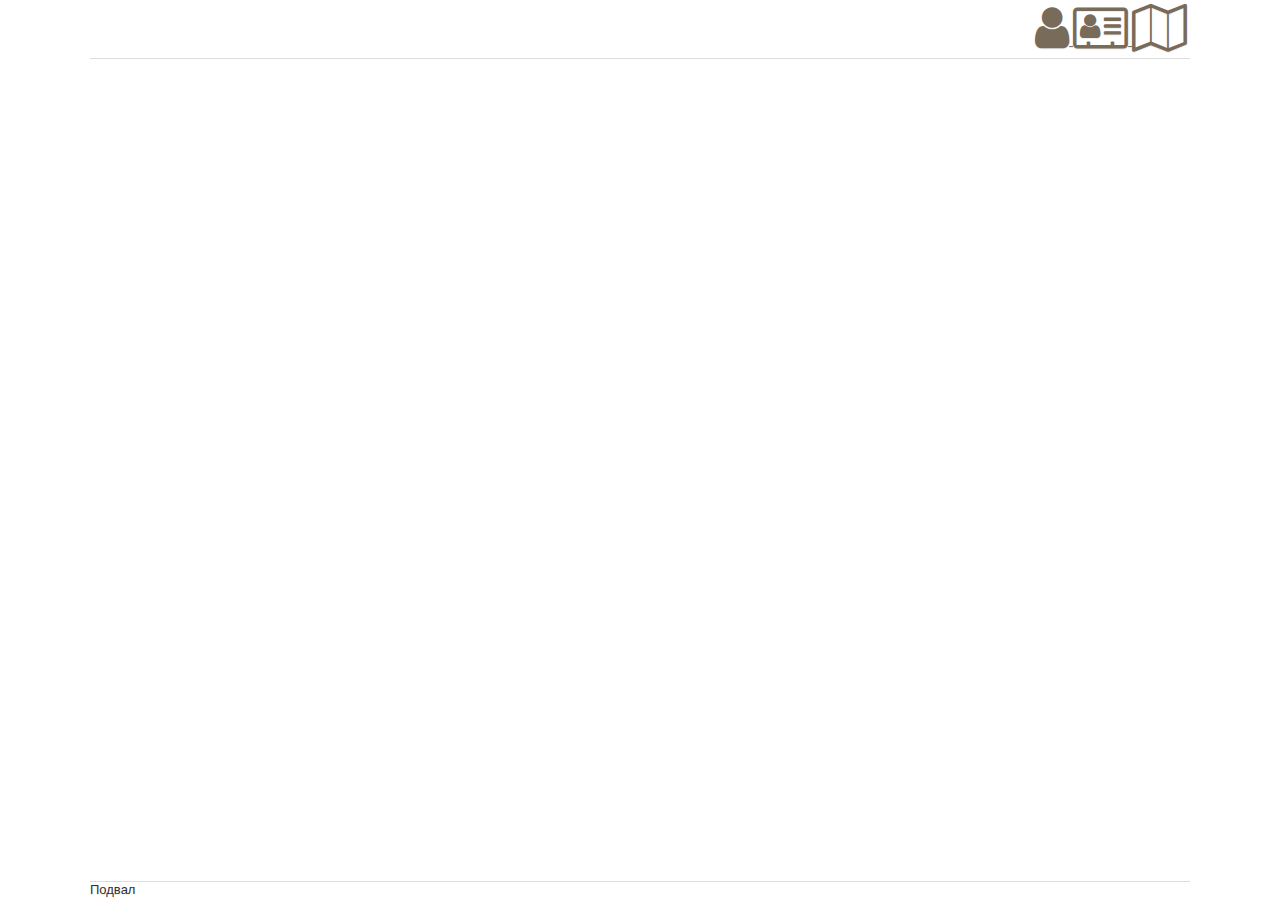
==== bitrix24/index.html @ 8a043b71 "reinit all" ====
<?xml version="1.0" encoding="utf-8"?>
<!DOCTYPE html>
<html>

<head>
    <title>CRM Agent21</title>
    <!--
    <script src="https://api.bitrix24.com/api/v1/"></script>
/-->
    <script src="https://api-maps.yandex.ru/2.1/?lang=ru_RU" type="text/javascript"></script>
    <link rel="stylesheet" href="/bitrix24/js/jquery/jquery.mobile-1.4.5.min.css" type="text/css" charset="utf-8" />
    <link rel="stylesheet" type="text/css" href="/bitrix24/js/dhtmlx/dhtmlx.css" />
    <link rel="stylesheet" href="/bitrix24/css/skins/terrace/dhtmlx.css" />
    <link rel="stylesheet" href="/bitrix24/font/fontawesome/css/font-awesome.min.css">
    <script language="Javascript" type="text/javascript" src="/bitrix24/js/jquery/jquery.min.js"></script>
    <script language="Javascript" type="text/javascript" src="/bitrix24/js/jquery/jquery.mobile-1.4.5.min.js"></script>
    <script language="Javascript" type="text/javascript" src="/bitrix24/js/jquery/inputmask/inputmask.js"></script>
    <script language="Javascript" type="text/javascript" src="/bitrix24/js/jquery/inputmask/jquery.inputmask.js"></script>
    <script src="/bitrix24/js/jquery/inputmask/inputmask.extensions.js"></script>
    <script src="/bitrix24/js/jquery/inputmask/inputmask.numeric.extensions.js"></script>
    <script src="/bitrix24/js/jquery/inputmask/inputmask.date.extensions.js"></script>
    <script src="/bitrix24/js/jquery/inputmask/inputmask.phone.extensions.js"></script>
    <script src="/bitrix24/js/jquery/inputmask/phone-codes/phone-ru.js"></script>


    <script src="/bitrix24/js/dhtmlx/dhtmlx.js"></script>
    <script src="/bitrix24/js/dhtmlx/dhtmlxgrid.js"></script>
    <script src="/bitrix24/js/smallspr.js"></script>
    <link rel="stylesheet" href="/bitrix24/css/main.css">
</head>

<body>
    <div data-role="page" id="page" class='page'>
        <div data-role='header' data-position="fixed">
            <table style='width:100%'>
                <tr>
                    <td style="white-space: nowrap;">
                    </td>
                    <td style='width:99%' class='mainMenu'>
                        <a href="#user">
                            <i class="fa fa-user fa6" aria-hidden="true" item="Пользователи"></i>
                        </a>
                        <a href="#info">
                            <i class="fa fa-address-card-o fa6" item="Персоны" aria-hidden="true"></i>
                        </a>
                        <a href="#object">
                            <i class="fa fa-map-o fa6" item="Обьекты" aria-hidden="true"></i>
                        </a>
                    </td>
                </tr>
            </table>
        </div>
        <div data-role='content' class="content" name="mainDivW" id="mainDivW">
        </div>
        <div data-role="footer" data-position="fixed">
            Подвал
        </div>
    </div>
    <script src="/bitrix24/js/dataLoader.js"></script>
    <script src="/bitrix24/js/reinit.js"></script>
    <script type="text/javascript">
        $(document).ready(function() {
            $('.fa').click(function() {
                console.log(window.location.href);
                console.log($(this).parent().prop('href'));
                window.location.href = $(this).parent().prop('href');
            });
        });
    </script>
</body>

</html>
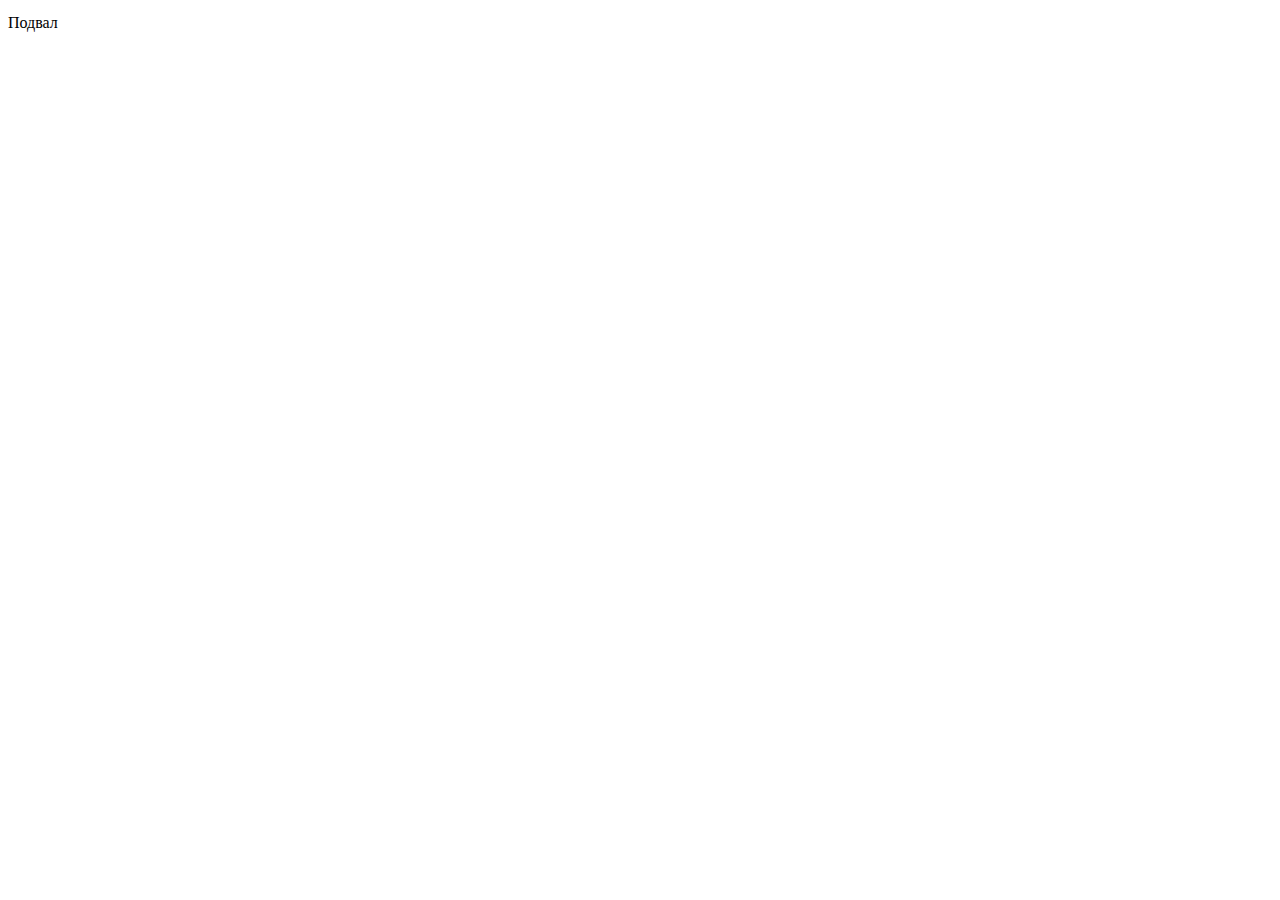
==== commit 7a3801b4: "js path" ====
--- a/bitrix24/index.html
+++ b/bitrix24/index.html
@@ -8,25 +8,25 @@
     <script src="https://api.bitrix24.com/api/v1/"></script>
 /-->
     <script src="https://api-maps.yandex.ru/2.1/?lang=ru_RU" type="text/javascript"></script>
-    <link rel="stylesheet" href="/bitrix24/js/jquery/jquery.mobile-1.4.5.min.css" type="text/css" charset="utf-8" />
-    <link rel="stylesheet" type="text/css" href="/bitrix24/js/dhtmlx/dhtmlx.css" />
-    <link rel="stylesheet" href="/bitrix24/css/skins/terrace/dhtmlx.css" />
-    <link rel="stylesheet" href="/bitrix24/font/fontawesome/css/font-awesome.min.css">
-    <script language="Javascript" type="text/javascript" src="/bitrix24/js/jquery/jquery.min.js"></script>
-    <script language="Javascript" type="text/javascript" src="/bitrix24/js/jquery/jquery.mobile-1.4.5.min.js"></script>
-    <script language="Javascript" type="text/javascript" src="/bitrix24/js/jquery/inputmask/inputmask.js"></script>
-    <script language="Javascript" type="text/javascript" src="/bitrix24/js/jquery/inputmask/jquery.inputmask.js"></script>
-    <script src="/bitrix24/js/jquery/inputmask/inputmask.extensions.js"></script>
-    <script src="/bitrix24/js/jquery/inputmask/inputmask.numeric.extensions.js"></script>
-    <script src="/bitrix24/js/jquery/inputmask/inputmask.date.extensions.js"></script>
-    <script src="/bitrix24/js/jquery/inputmask/inputmask.phone.extensions.js"></script>
-    <script src="/bitrix24/js/jquery/inputmask/phone-codes/phone-ru.js"></script>
+    <link rel="stylesheet" href="/bitrix24/crm/bitrix24/js/jquery/jquery.mobile-1.4.5.min.css" type="text/css" charset="utf-8" />
+    <link rel="stylesheet" type="text/css" href="/bitrix24/crm/bitrix24/js/dhtmlx/dhtmlx.css" />
+    <link rel="stylesheet" href="/bitrix24/crm/bitrix24/css/skins/terrace/dhtmlx.css" />
+    <link rel="stylesheet" href="/bitrix24/crm/bitrix24/font/fontawesome/css/font-awesome.min.css">
+    <script language="Javascript" type="text/javascript" src="/bitrix24/crm/bitrix24/js/jquery/jquery.min.js"></script>
+    <script language="Javascript" type="text/javascript" src="/bitrix24/crm/bitrix24/js/jquery/jquery.mobile-1.4.5.min.js"></script>
+    <script language="Javascript" type="text/javascript" src="/bitrix24/crm/bitrix24/js/jquery/inputmask/inputmask.js"></script>
+    <script language="Javascript" type="text/javascript" src="/bitrix24/crm/bitrix24/js/jquery/inputmask/jquery.inputmask.js"></script>
+    <script src="/bitrix24/crm/bitrix24/js/jquery/inputmask/inputmask.extensions.js"></script>
+    <script src="/bitrix24/crm/bitrix24/js/jquery/inputmask/inputmask.numeric.extensions.js"></script>
+    <script src="/bitrix24/crm/bitrix24/js/jquery/inputmask/inputmask.date.extensions.js"></script>
+    <script src="/bitrix24/crm/bitrix24/js/jquery/inputmask/inputmask.phone.extensions.js"></script>
+    <script src="/bitrix24/crm/bitrix24/js/jquery/inputmask/phone-codes/phone-ru.js"></script>
 
 
-    <script src="/bitrix24/js/dhtmlx/dhtmlx.js"></script>
-    <script src="/bitrix24/js/dhtmlx/dhtmlxgrid.js"></script>
-    <script src="/bitrix24/js/smallspr.js"></script>
-    <link rel="stylesheet" href="/bitrix24/css/main.css">
+    <script src="/bitrix24/crm/bitrix24/js/dhtmlx/dhtmlx.js"></script>
+    <script src="/bitrix24/crm/bitrix24/js/dhtmlx/dhtmlxgrid.js"></script>
+    <script src="/bitrix24/crm/bitrix24/js/smallspr.js"></script>
+    <link rel="stylesheet" href="/bitrix24/crm/bitrix24/css/main.css">
 </head>
 
 <body>
@@ -56,8 +56,8 @@
             Подвал
         </div>
     </div>
-    <script src="/bitrix24/js/dataLoader.js"></script>
-    <script src="/bitrix24/js/reinit.js"></script>
+    <script src="/bitrix24/crm/bitrix24/js/dataLoader.js"></script>
+    <script src="/bitrix24/crm/bitrix24/js/reinit.js"></script>
     <script type="text/javascript">
         $(document).ready(function() {
             $('.fa').click(function() {
